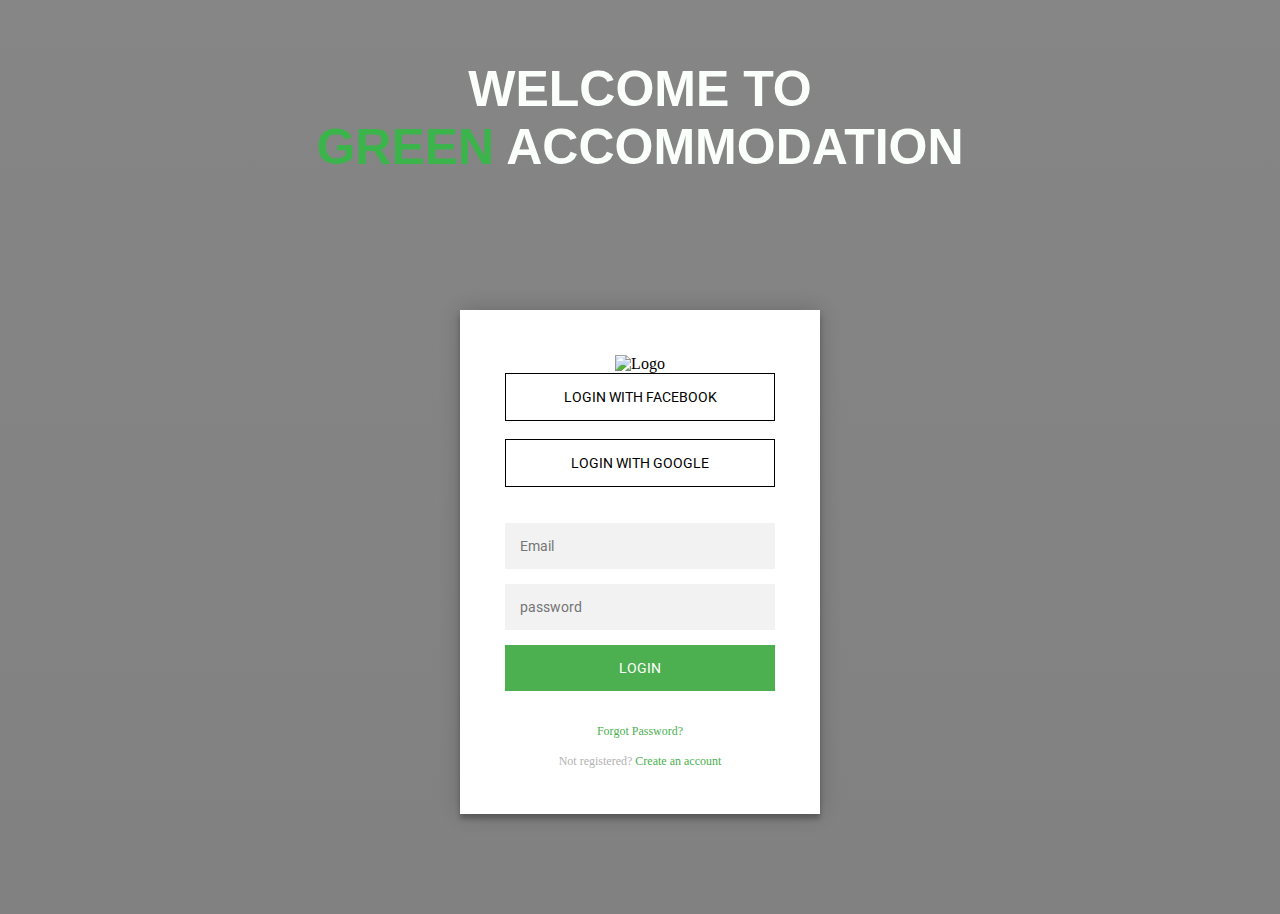
==== login.html @ 4cdd602a "login page" ====
<!DOCTYPE html>
<html lang="en">
<head>
    <br>
    <h1>WELCOME TO <br><span style="color: rgba(59, 181, 75, 1);">GREEN</span> ACCOMMODATION</h1>

    <meta charset="UTF-8">
    <title>Modern Flat Design Login Form Example</title>
    <link rel="stylesheet" href="./style.css">
    <style>
        </style>
</head>
<body>
  <div class="login-page">
  
    <div class="form">
        <div class="logo">
            <img src="https://encrypted-tbn0.gstatic.com/images?q=tbn:ANd9GcTx6QtxtngZsxa6YQsa80rQV3FJkIAxyuz1_xTH9axUi1pEZe0-MTmpKfNMHGxwNJgNsvo&usqp=CAU" alt="Logo">
        </div>
        <div class="social-login">

            <button onclick="loginWithFacebook()" style="background-color: white; border: 1px solid black; color: black;">Login with Facebook</button>
            <br>
            <br>
            <button onclick="loginWithFacebook()" style="background-color: white; border: 1px solid black; color: black;">Login with GOOGLE</button>
            <br>
            <br>
        </div>
        <div class="social-login">
            
        </div>
        <br>
         <form class="register-form">
            <input type="text" placeholder="name"/>
            <input type="password" placeholder="password"/>
            <input type="text" placeholder="email address"/>
            <button>create</button>
            <p class="message">Already registered? <a href="#">Sign In</a></p>
        </form>
        <form class="login-form">
            <input type="text" placeholder="Email"/>
            <input type="password" placeholder="password"/>
            <button>login</button>
            <br>
            <br>
            <p class="message"><a href="#">Forgot Password?</a></p>
            <p class="message">Not registered? <a href="#">Create an account</a></p>
            
        </form>
    </div>
</div>

</body>
</html>
---- style.css ----
@import url(https://fonts.googleapis.com/css?family=Roboto:300);

.login-page {
  width: 360px;
  padding: 8% 0 0;
  margin: auto;
}
.form {
  position: relative;
  z-index: 1;
  background: #FFFFFF;
  max-width: 360px;
  margin: 0 auto 100px;
  padding: 45px;
  text-align: center;
  box-shadow: 0 0 20px 0 rgba(0, 0, 0, 0.2), 0 5px 5px 0 rgba(0, 0, 0, 0.24);
}
.form input {
  font-family: "Roboto", sans-serif;
  outline: 0;
  background: #f2f2f2;
  width: 100%;
  border: 0;
  margin: 0 0 15px;
  padding: 15px;
  box-sizing: border-box;
  font-size: 14px;
}
.form button {
  font-family: "Roboto", sans-serif;
  text-transform: uppercase;
  outline: 0;
  background: #4CAF50;
  width: 100%;
  border: 0;
  padding: 15px;
  color: #FFFFFF;
  font-size: 14px;
  -webkit-transition: all 0.3 ease;
  transition: all 0.3 ease;
  cursor: pointer;
}
.form button:hover,.form button:active,.form button:focus {
  background: #43A047;
}
.form .message {
  margin: 15px 0 0;
  color: #b3b3b3;
  font-size: 12px;
}
.form .message a {
  color: #4CAF50;
  text-decoration: none;
}
.form .register-form {
  display: none;
}
.container {
  position: relative;
  z-index: 1;
  max-width: 300px;
  margin: 0 auto;
}
.container:before, .container:after {
  content: "";
  display: block;
  clear: both;
}
.container .info {
  margin: 50px auto;
  text-align: center;
}
.container .info h1 {
  margin: 0 0 15px;
  padding: 0;
  font-size: 36px;
  font-weight: 300;
  color: #1a1a1a;
}
.container .info span {
  color: #4d4d4d;
  font-size: 12px;
}
.container .info span a {
  color: #000000;
  text-decoration: none;
}
.container .info span .fa {
  color: #EF3B3A;
}

h1 {
  font-family: Montserrat, sans-serif;
  font-size: 50px;
  font-weight: bold;
  color: rgb(251, 255, 252);
  text-align: center;
}
body {
  background-image: linear-gradient(rgba(14, 13, 13, 0.5), rgba(4, 4, 4, 0.5)), url('https://bizenglish.adaderana.lk/wp-content/uploads/The-NSBM-Green-University-T-1.jpg'); /* Add linear-gradient with semi-transparent black overlay */
  background-size: cover;
  background-repeat: 
  position: relative;
}
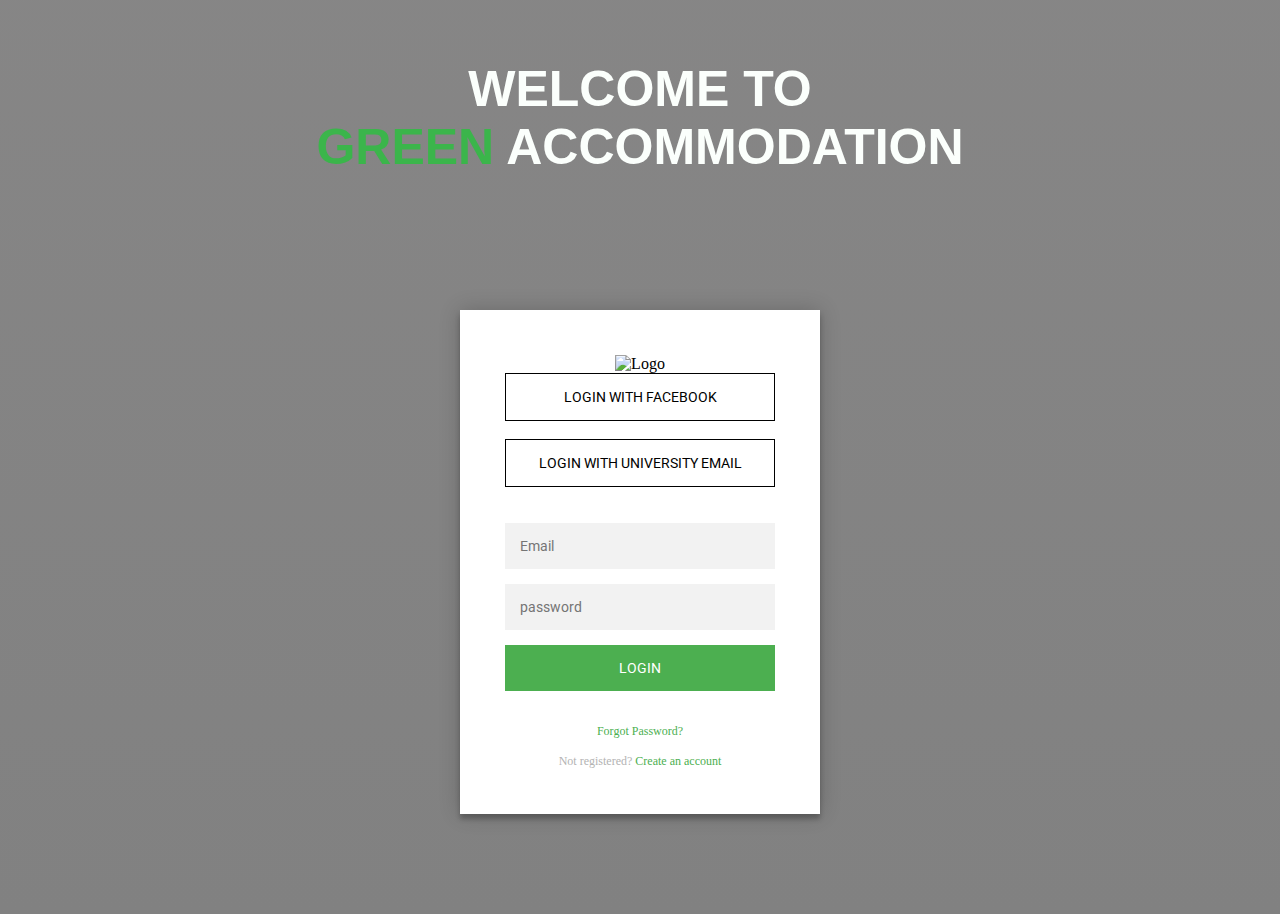
==== commit 5ba7d939: "Updated Login Page" ====
--- a/login.html
+++ b/login.html
@@ -22,7 +22,7 @@
             <button onclick="loginWithFacebook()" style="background-color: white; border: 1px solid black; color: black;">Login with Facebook</button>
             <br>
             <br>
-            <button onclick="loginWithFacebook()" style="background-color: white; border: 1px solid black; color: black;">Login with GOOGLE</button>
+            <button onclick="loginWithFacebook()" style="background-color: white; border: 1px solid black; color: black;">Login with University Email</button>
             <br>
             <br>
         </div>
